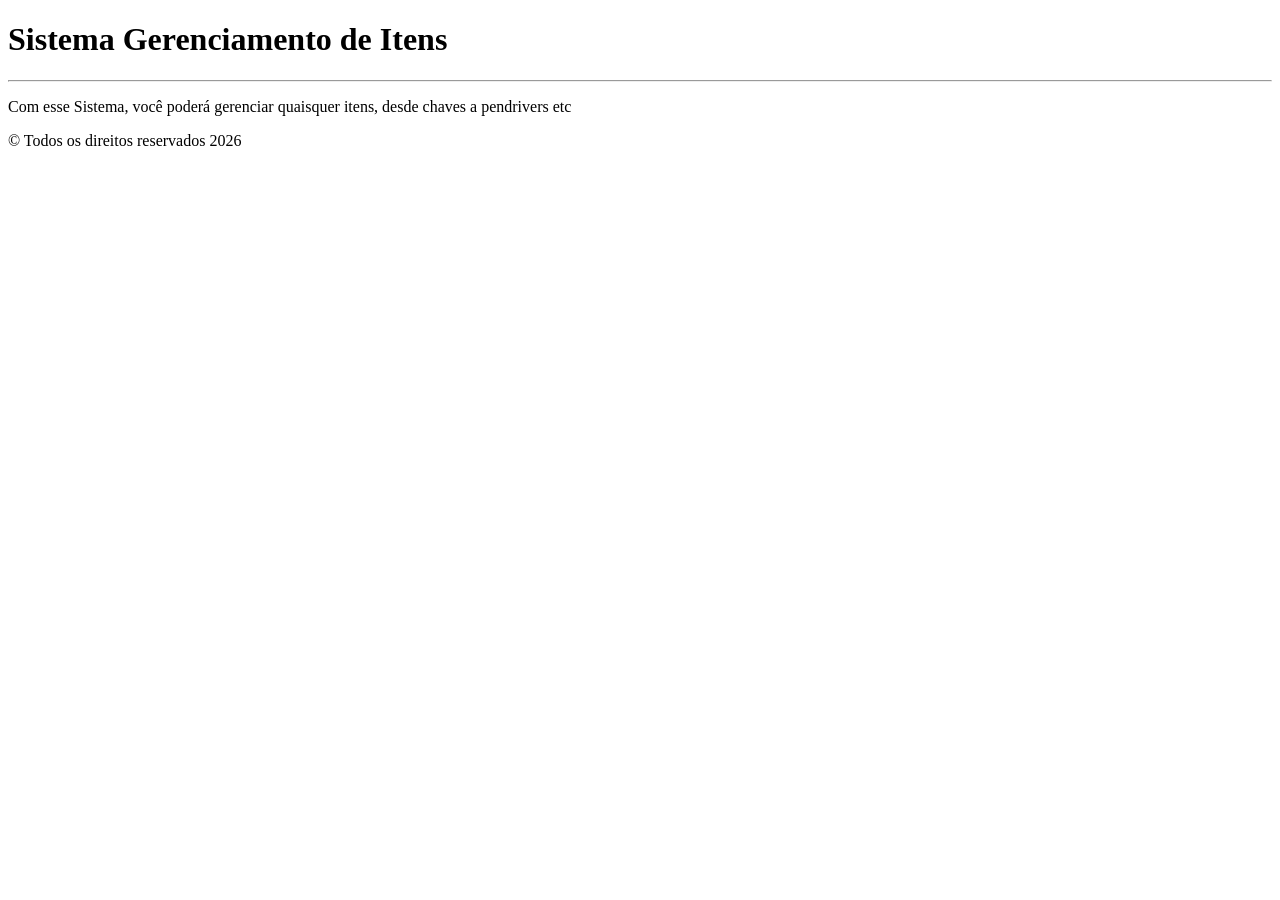
==== infraestructure/pages/index.html @ 072e4040 "refactor: reorganiza a estrutura do projeto" ====
<!DOCTYPE html>
<html lang="pt-br">
<head>
    <meta charset="UTF-8">
    <meta name="viewport" content="width=device-width, initial-scale=1.0">
    <title>Dashboard</title>
    <link rel="shortcut icon" href="favicon.ico" type="image/x-icon">
</head>
<body>
    <!--Olhando meu projeto, não é?-->
    <h1>Sistema Gerenciamento de Itens</h1>
    <hr>
    <p>Com esse Sistema, você poderá gerenciar quaisquer itens, desde chaves a pendrivers etc</p>
    <p>&copy; Todos os direitos reservados 2026</p>
</body>
</html>
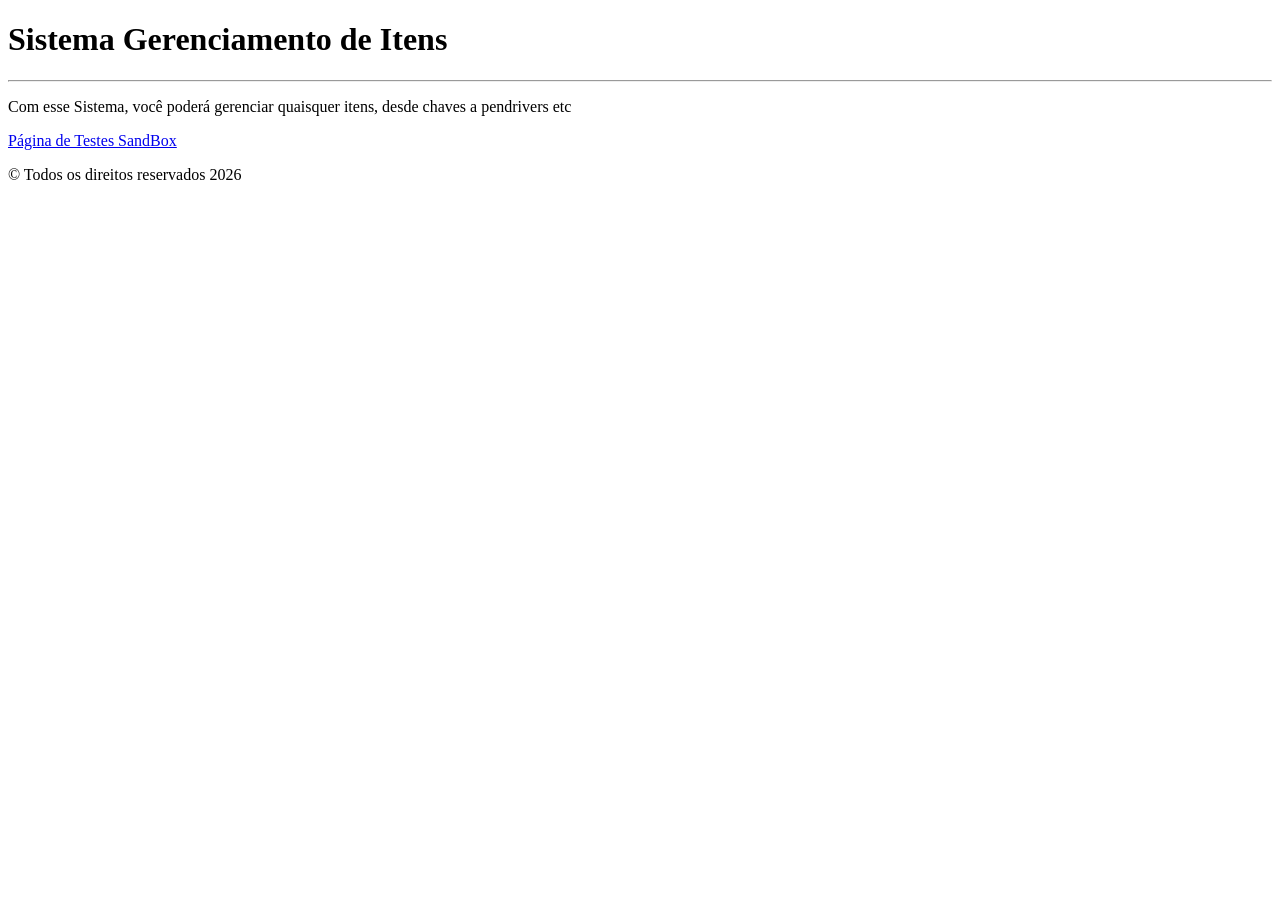
==== commit d8927c12: "feat: adiciona o link para a página de testes SandBox" ====
--- a/infraestructure/pages/index.html
+++ b/infraestructure/pages/index.html
@@ -4,13 +4,14 @@
     <meta charset="UTF-8">
     <meta name="viewport" content="width=device-width, initial-scale=1.0">
     <title>Dashboard</title>
-    <link rel="shortcut icon" href="favicon.ico" type="image/x-icon">
+    <link rel="shortcut icon" href="..//assets/favicon.ico" type="image/x-icon">
 </head>
 <body>
     <!--Olhando meu projeto, não é?-->
     <h1>Sistema Gerenciamento de Itens</h1>
     <hr>
     <p>Com esse Sistema, você poderá gerenciar quaisquer itens, desde chaves a pendrivers etc</p>
+    <a href="../pages/sandbox.html" target="_blank">Página de Testes SandBox</a>
     <p>&copy; Todos os direitos reservados 2026</p>
 </body>
 </html>
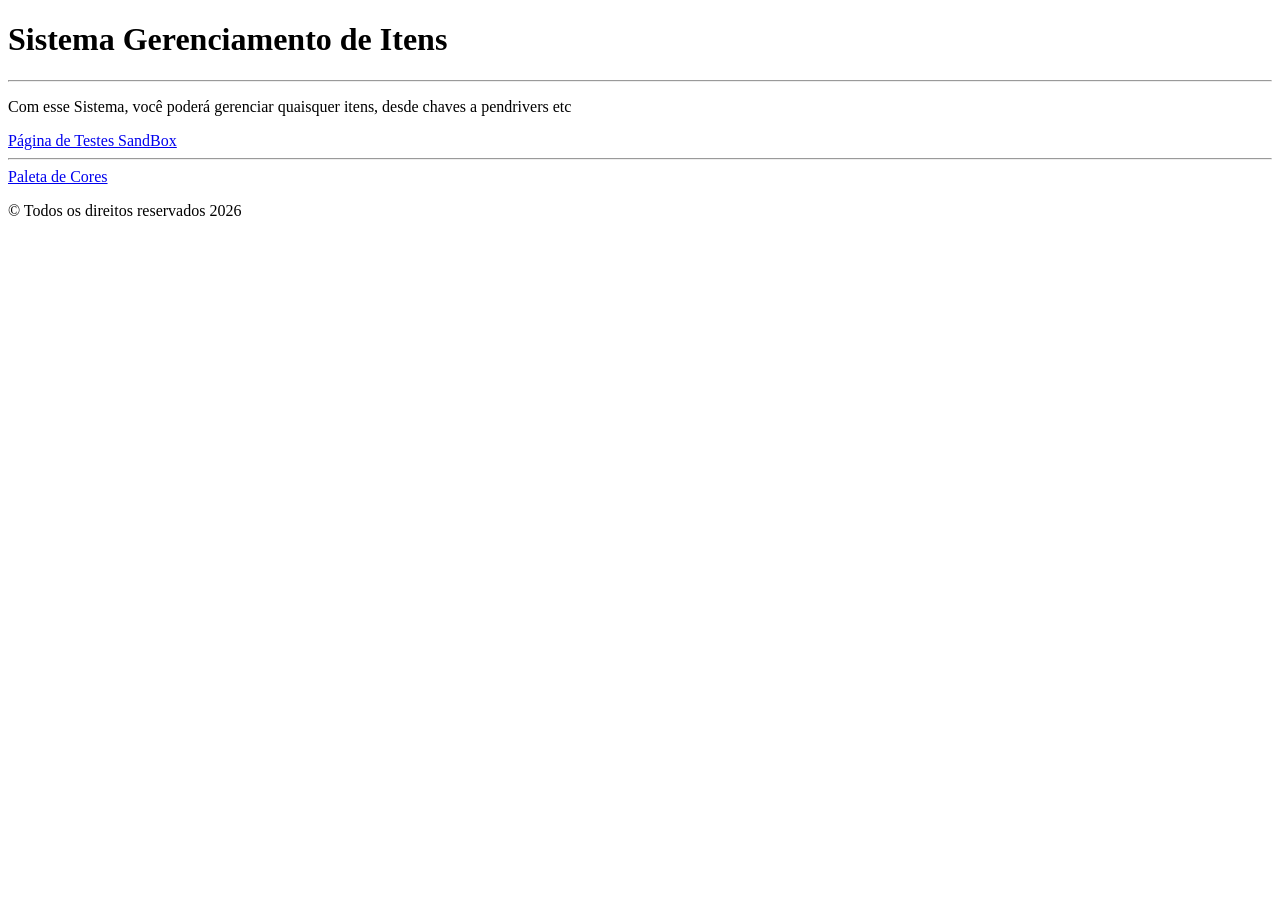
==== commit 5e32a511: "feat: adiciona link para a página onde tem a peleta de cores do projeto" ====
--- a/infraestructure/pages/index.html
+++ b/infraestructure/pages/index.html
@@ -12,6 +12,8 @@
     <hr>
     <p>Com esse Sistema, você poderá gerenciar quaisquer itens, desde chaves a pendrivers etc</p>
     <a href="../pages/sandbox.html" target="_blank">Página de Testes SandBox</a>
+    <hr>
+    <a href="../pages/paleta-cores.html" target="_blank">Paleta de Cores</a>
     <p>&copy; Todos os direitos reservados 2026</p>
 </body>
 </html>
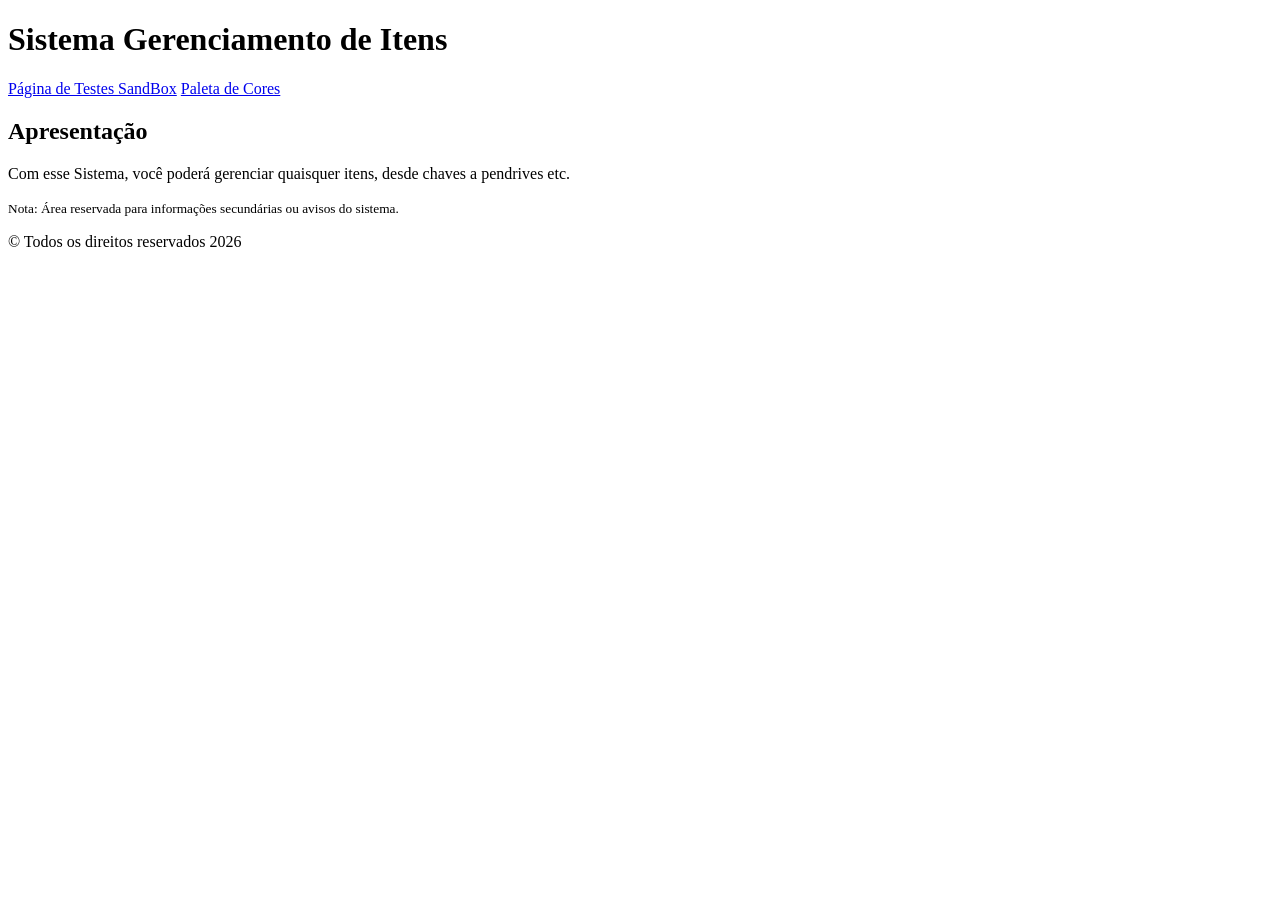
==== commit 47fc3831: "feat: adiconar a Estrutura Semântica às páginas index e paleta-cores" ====
--- a/infraestructure/pages/index.html
+++ b/infraestructure/pages/index.html
@@ -7,13 +7,28 @@
     <link rel="shortcut icon" href="..//assets/favicon.ico" type="image/x-icon">
 </head>
 <body>
-    <!--Olhando meu projeto, não é?-->
-    <h1>Sistema Gerenciamento de Itens</h1>
-    <hr>
-    <p>Com esse Sistema, você poderá gerenciar quaisquer itens, desde chaves a pendrivers etc</p>
-    <a href="../pages/sandbox.html" target="_blank">Página de Testes SandBox</a>
-    <hr>
-    <a href="../pages/paleta-cores.html" target="_blank">Paleta de Cores</a>
-    <p>&copy; Todos os direitos reservados 2026</p>
+    <header>
+        <h1>Sistema Gerenciamento de Itens</h1>
+
+        <nav>
+            <a href="../pages/sandbox.html" target="_blank">Página de Testes SandBox</a>
+            <a href="../pages/paleta-cores.html" target="_blank">Paleta de Cores</a>
+        </nav>
+    </header>
+
+    <main>
+        <section>
+            <h2>Apresentação</h2>
+            <p>Com esse Sistema, você poderá gerenciar quaisquer itens, desde chaves a pendrives etc.</p>
+        </section>
+
+         <aside>
+            <p><small>Nota: Área reservada para informações secundárias ou avisos do sistema.</small></p>
+        </aside>
+    </main>
+
+    <footer>
+        <p>&copy; Todos os direitos reservados 2026</p>
+    </footer>
 </body>
 </html>
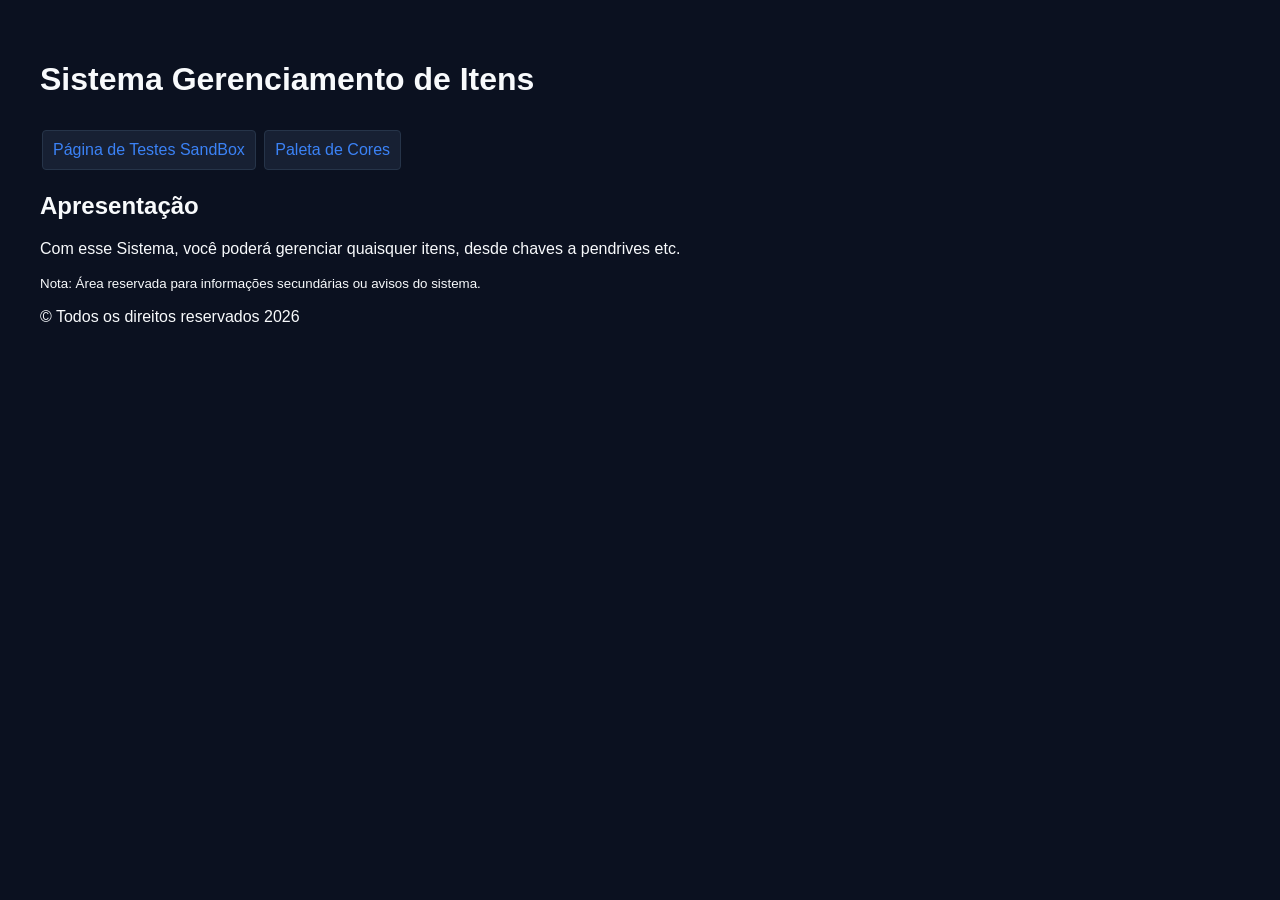
==== commit e371a91f: "feat: adiciona menu com lista ordenada no index e estilização no css O index agora tem o link para o" ====
--- a/infraestructure/pages/index.html
+++ b/infraestructure/pages/index.html
@@ -5,14 +5,21 @@
     <meta name="viewport" content="width=device-width, initial-scale=1.0">
     <title>Dashboard</title>
     <link rel="shortcut icon" href="..//assets/favicon.ico" type="image/x-icon">
+    <link rel="stylesheet" href="../assets/css/style.css">
 </head>
 <body>
     <header>
         <h1>Sistema Gerenciamento de Itens</h1>
 
-        <nav>
-            <a href="../pages/sandbox.html" target="_blank">Página de Testes SandBox</a>
-            <a href="../pages/paleta-cores.html" target="_blank">Paleta de Cores</a>
+        <nav id="menu"> 
+            <ul>
+                <li>
+                   <a href="../pages/sandbox.html" target="_blank">Página de Testes SandBox</a> 
+                </li>
+                <li>
+                    <a href="../pages/paleta-cores.html" target="_blank">Paleta de Cores</a>
+                </li>
+            </ul>
         </nav>
     </header>
 
--- a/infraestructure/assets/css/style.css
+++ b/infraestructure/assets/css/style.css
@@ -0,0 +1,201 @@
+/*Em breve as cores do projeto*/
+/* =========================================
+   PALETA DE CORES
+   ========================================= */
+
+:root {
+
+    /* Azul */
+    --azul: #3B82F6;
+    --azul-hover: #60A5FA;
+    --azul-escuro: #1D4ED8;
+    --azul-claro: #2563EB;
+
+    /* Fundos */
+    --fundo: #0B1120;
+    --superficie: #111827;
+    --card: #172033;
+    --destaque: #1E3A8A;
+
+    /* Textos */
+    --texto: #F8FAFC;
+    --texto-secundario: #94A3B8;
+
+    /* Borda */
+    --borda: #263449;
+
+    /* Estados */
+    --sucesso: #22C55E;
+    --atencao: #FBBF24;
+    --erro: #EF4444;
+}
+
+nav#menu ul{
+    display: block;
+}
+
+/* MENU */
+nav#menu {
+    display: block;
+}
+
+nav#menu ul {
+    list-style: none;
+    padding: 0;
+    margin: 0;
+}
+
+nav#menu li {
+    display: inline-block;
+    background-color: var(--card);
+    border: 1px solid var(--borda);
+    padding: 10px;
+    margin: 2px;
+    border-radius: 4px;
+}
+
+nav#menu a {
+    color: var(--azul);
+    text-decoration: none;
+}
+
+nav#menu li:hover {
+    background-color: var(--destaque);
+    border-color: var(--azul);
+}
+
+nav#menu li:hover a {
+    color: var(--azul-hover);
+}
+
+
+@media (max-width: 600px) {
+
+    #menu-btn {
+        display: block;
+    }
+
+    nav#menu ul {
+        display: none;
+        margin-top: 10px;
+    }
+
+    nav#menu ul.ativo {
+        display: block;
+    }
+
+    nav#menu li {
+        display: block;
+        margin: 5px 0;
+    }
+
+    nav#menu a {
+        display: block;
+        padding: 5px;
+    }
+}
+
+body {
+    margin: 0;
+    padding: 40px;
+
+    font-family: Arial, sans-serif;
+
+    background: var(--fundo);
+    color: var(--texto);
+}
+
+h1 {
+    margin-bottom: 30px;
+}
+
+
+.paleta {
+    display: grid;
+
+    grid-template-columns:
+        repeat(auto-fit, minmax(180px, 1fr));
+
+    gap: 20px;
+}
+
+.cor {
+    display: flex;
+    align-items: center;
+    gap: 12px;
+
+    padding: 12px;
+
+    background: var(--superficie);
+
+    border: 1px solid var(--borda);
+
+    border-radius: 10px;
+}
+
+.quadrado {
+    width: 50px;
+    height: 50px;
+
+    flex-shrink: 0;
+
+    border-radius: 8px;
+
+    border: 1px solid rgba(255, 255, 255, 0.15);
+}
+
+.azul {
+    background: var(--azul);
+}
+
+.azul-hover {
+    background: var(--azul-hover);
+}
+
+.azul-escuro {
+    background: var(--azul-escuro);
+}
+
+.azul-claro {
+    background: var(--azul-claro);
+}
+
+.fundo {
+    background: var(--fundo);
+}
+
+.superficie {
+    background: var(--superficie);
+}
+
+.card {
+    background: var(--card);
+}
+
+.destaque {
+    background: var(--destaque);
+}
+
+.texto {
+    background: var(--texto);
+}
+
+.texto-secundario {
+    background: var(--texto-secundario);
+}
+
+.borda {
+    background: var(--borda);
+}
+
+.sucesso {
+    background: var(--sucesso);
+}
+
+.atencao {
+    background: var(--atencao);
+}
+
+.erro {
+    background: var(--erro);
+}
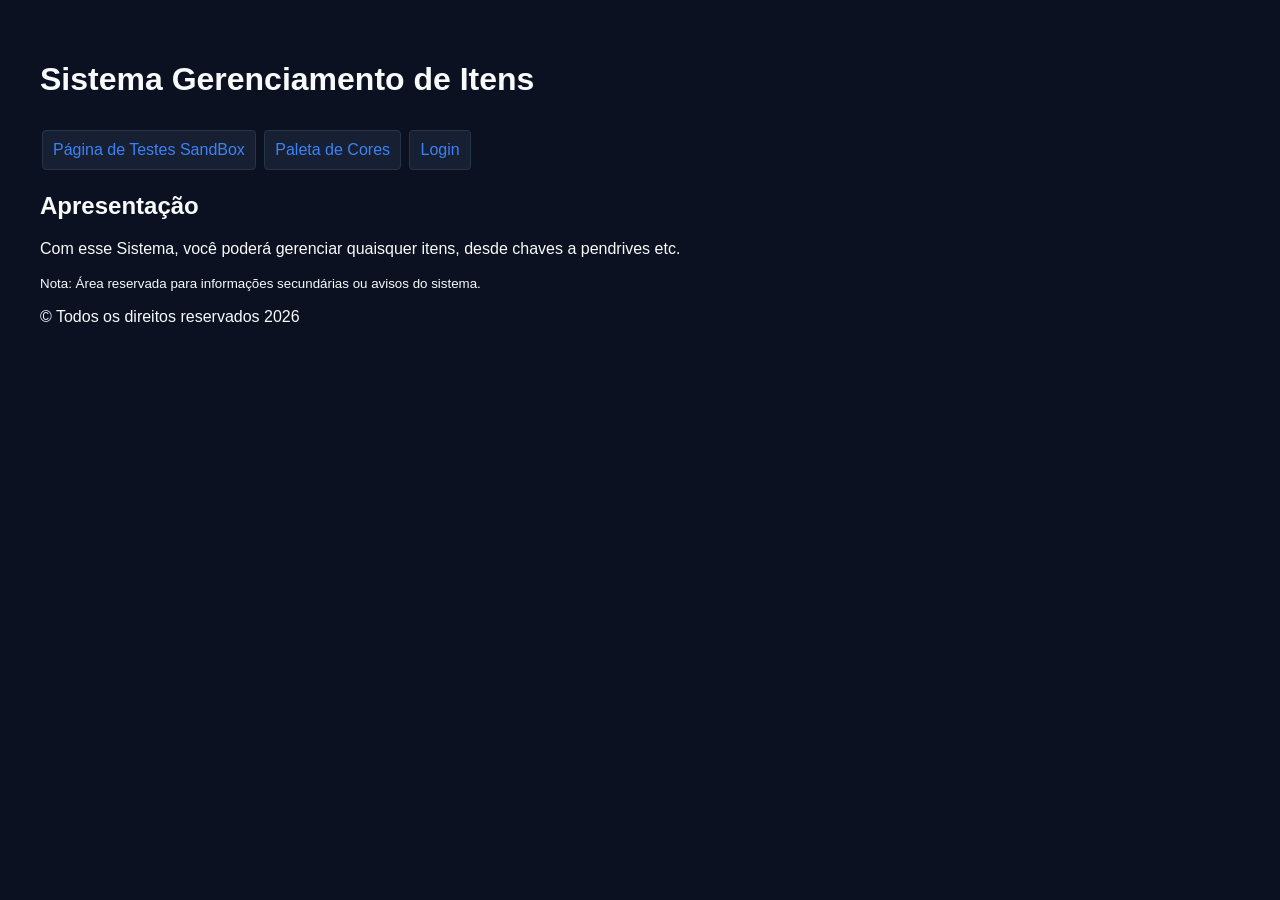
==== commit 3a874db6: "feat: adicionado o link para a tela de login" ====
--- a/infraestructure/pages/index.html
+++ b/infraestructure/pages/index.html
@@ -19,6 +19,9 @@
                 <li>
                     <a href="../pages/paleta-cores.html" target="_blank">Paleta de Cores</a>
                 </li>
+                <li>
+                    <a href="../pages/login.html" target="_blank">Login</a>
+                </li>
             </ul>
         </nav>
     </header>
